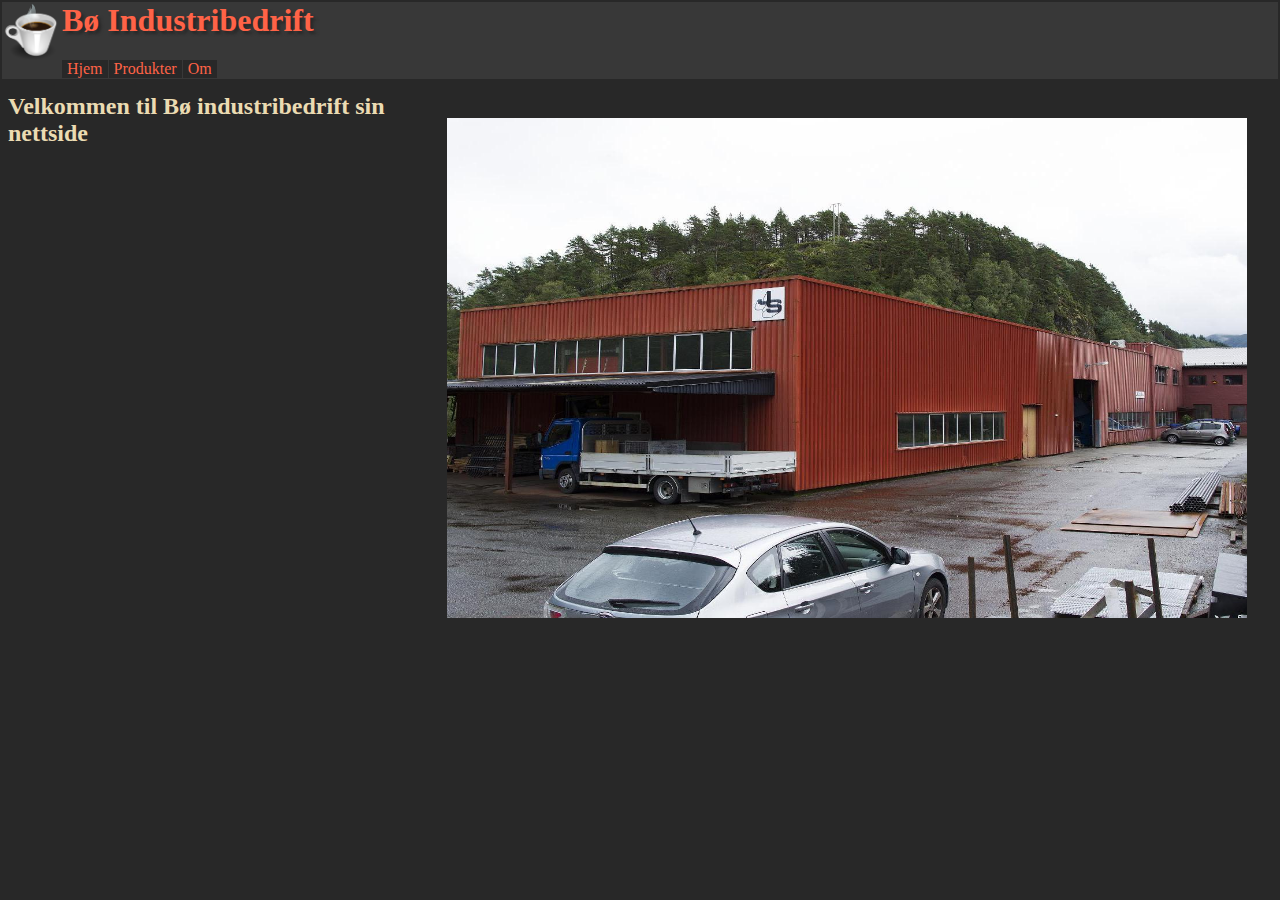
==== index.html @ 485149af "Add files via upload" ====
<html>
    <head>
        <title>Bø Industribedrift</title>
        <link rel="stylesheet" href="style.css">
        <link rel="icon" type="image/x-icon" href="media/ico.ico">
    </head>
    <body>
        <div id="header">
            <h1><img class="logo" src="media/logo.png" alt="404">Bø Industribedrift </h1>

            <ul class="nav">
                <li class="nav"><a href="index.html">Hjem</a></li>
                <li class="nav"><a href="produkt.html">Produkter</a></li>
                <li class="nav"><a href="om.html">Om</a></li>
            </ul>

        </div>



        <div>
            <img class="norm" src="media/lokasjon.jpg" alt="404">

            <h2>Velkommen til Bø industribedrift sin nettside</h2>

            <p>
                
            </p>

        </div>
            
        

    </body>



</html>
---- style.css ----
body {
    background-color: #282828;
    color: #ebdbb2;
}
#header {
    position: sticky;
    top: -6px;
    color: tomato;
    background-color: #383838;
    margin: -6px;
    padding: 0;
    border-bottom: 1px solid #383838;
}

h1 {
    text-shadow: 3px 3px 3px #282828;
}
ul.nav {
    list-style-type: none;
    margin: 0;
    padding: 0;
    overflow: hidden;
    background-color: #383838;


   

}

img.logo {
    width: 60px;
    height: 60px;
    float: left;
    margin:0;
    padding: 0;
}

li.nav {
    float: left;
    border-right: 1px solid #383838;
}


li a {
    background-color:#282828;
    padding: 5px;
    margin: 0;
    text-decoration: none;
    text-align: center;

}


a:any-link {
    color:tomato;
}

a:hover {
    background-color: tomato;
    color: #282828;
}


img.norm {
    width: 800px;
    height: 500px;
    float: right;
    margin: 15px;
    padding: 10px;
}

div.prod {
    display: flex;
    justify-content: center;
    align-items: center;
    height: 80%;
}

ul.prod {
    list-style-type: none;
}

li.prod {
    float: left;
}

div.galleri {
    margin: 5px;
    border: 1px solid #ccc;
    float: left;
    width: 180px;
  }
  
  div.galleri:hover {
    border: 1px solid #777;
  }
  
  div.galleri img {
    width: 100%;
    height: 200px;
  }
  
  div.desc {
    padding: 15px;
    text-align: center;
  }

.gpos {
    display:flow-root;
    margin-bottom: 10px;
}
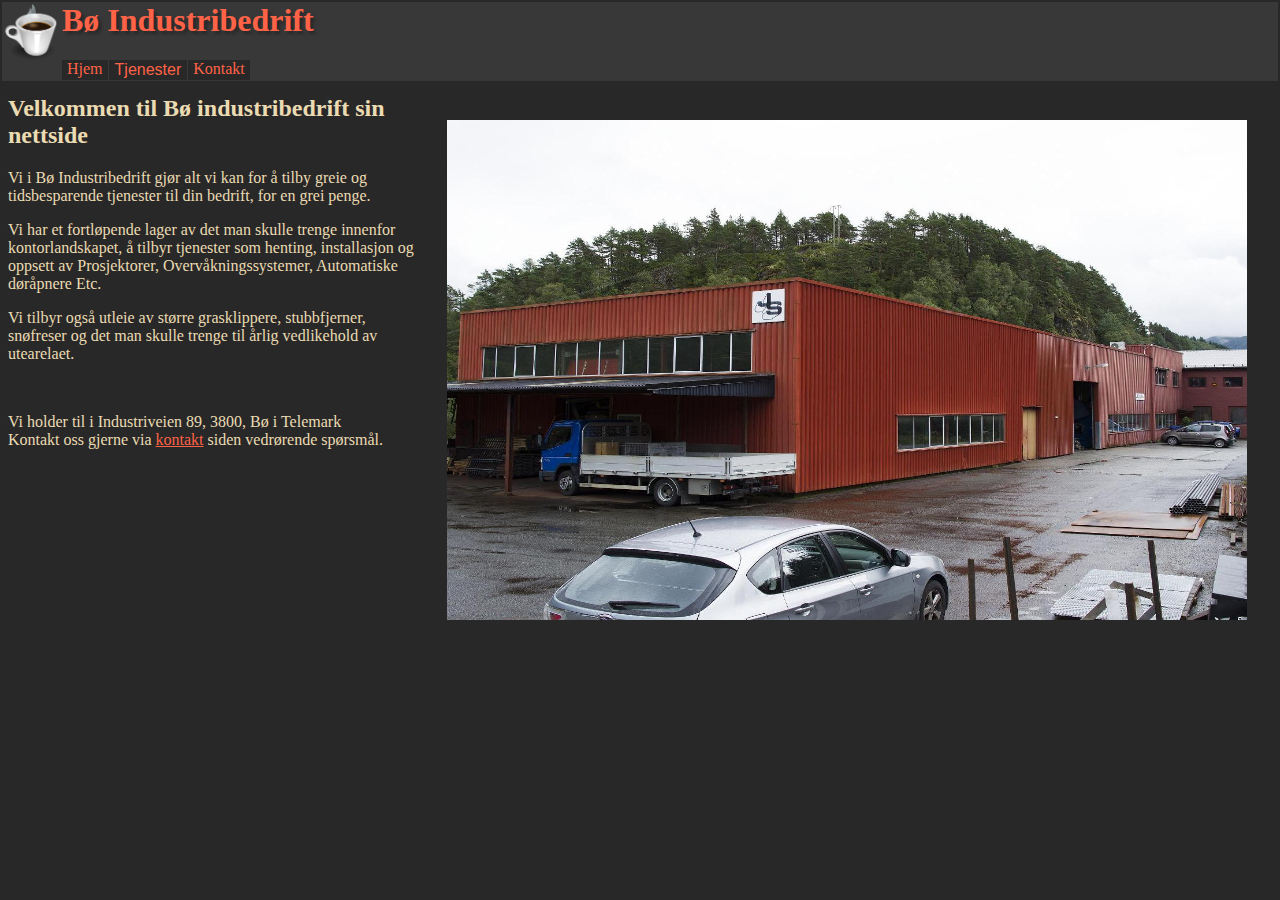
==== commit fcf54691: "Add files via upload" ====
--- a/index.html
+++ b/index.html
@@ -10,8 +10,15 @@
 
             <ul class="nav">
                 <li class="nav"><a href="index.html">Hjem</a></li>
-                <li class="nav"><a href="produkt.html">Produkter</a></li>
-                <li class="nav"><a href="om.html">Om</a></li>
+                <li class="nav"><div class="dropd">
+                  <button class="dropd-btn">Tjenester</button>
+                  <div class="dropd-ting"> 
+                  <p><a href="krk.html" >Kontor-Rekvista & Kaffe</a></p>
+                  <p><a href="install.html">Installasjon & Oppsett av spesialisert utstyr</a></p>
+                  <p><a href="utleie.html">Utleie av Mindre maskiner</a></p>
+                  </div></div></li>
+                  
+                <li class="nav"><a href="kontakt.html">Kontakt</a></li>
             </ul>
 
         </div>
@@ -24,7 +31,19 @@
             <h2>Velkommen til Bø industribedrift sin nettside</h2>
 
             <p>
-                
+                Vi i Bø Industribedrift gjør alt vi kan for å tilby greie og tidsbesparende tjenester til din bedrift, for en grei penge.       
+            </p>
+            <p>
+                Vi har et fortløpende lager av det man skulle trenge innenfor kontorlandskapet, 
+                å tilbyr tjenester som henting, installasjon og oppsett av Prosjektorer, Overvåkningssystemer, Automatiske døråpnere Etc.
+            </p>
+            <p>
+                Vi tilbyr også utleie av større grasklippere, stubbfjerner, snøfreser og det man skulle trenge til årlig vedlikehold av utearelaet.
+            </p>
+            <br>
+            <p>
+                Vi holder til i Industriveien 89, 3800, Bø i Telemark <br>
+                Kontakt oss gjerne via <a href="kontakt.html">kontakt</a> siden vedrørende spørsmål.
             </p>
 
         </div>
--- a/style.css
+++ b/style.css
@@ -2,6 +2,27 @@
     background-color: #282828;
     color: #ebdbb2;
 }
+
+/*Linker*/
+a:any-link {
+    color:tomato;
+}
+
+a:hover {
+    background-color: tomato;
+    color: #282828;
+}
+
+/*Normalt Bilde*/
+img.norm {
+    width: 800px;
+    height: 500px;
+    float: right;
+    margin: 15px;
+    padding: 10px;
+}
+
+/*Header og navigering*/
 #header {
     position: sticky;
     top: -6px;
@@ -21,10 +42,6 @@
     padding: 0;
     overflow: hidden;
     background-color: #383838;
-
-
-   
-
 }
 
 img.logo {
@@ -50,49 +67,59 @@
 
 }
 
+li.dropd {
+    position: relative;
+    display: inline-block;
+  }
+  
+.dropd-ting {
+    display: none;
+    position: absolute;
+    background-color: #282828;
+    min-width: 100px;
+    box-shadow: 0px 5px 10px 0px black;
+    z-index: 1;
+  }
+  
+.dropd:hover .dropd-ting {
+    display: block;
+  }
 
-a:any-link {
-    color:tomato;
+.dropd-ting a {
+    color: tomato;
+    padding: 10px 10px;
+    text-decoration: none;
+    display: block;
+  }
+.dropd-ting a:hover {
+    color:#282828;
 }
+  
+.dropd-btn {
+    background-color: #282828;
+    color: tomato;
+    font-size: 16px;
+    border: none;
+    cursor: pointer;
+  }
 
-a:hover {
+.dropd:hover .dropd-btn {
     background-color: tomato;
     color: #282828;
-}
+  }
 
 
-img.norm {
-    width: 800px;
-    height: 500px;
-    float: right;
-    margin: 15px;
-    padding: 10px;
-}
-
-div.prod {
-    display: flex;
-    justify-content: center;
-    align-items: center;
-    height: 80%;
-}
-
-ul.prod {
-    list-style-type: none;
-}
-
-li.prod {
-    float: left;
-}
+/*Produkt Galleri*/
 
 div.galleri {
     margin: 5px;
-    border: 1px solid #ccc;
+    border: 1px solid #ff6347;
     float: left;
     width: 180px;
   }
   
   div.galleri:hover {
-    border: 1px solid #777;
+    border: 1px solid #ff7a63;
   }
   
   div.galleri img {
@@ -108,4 +135,5 @@
 .gpos {
     display:flow-root;
     margin-bottom: 10px;
-}+}
+
